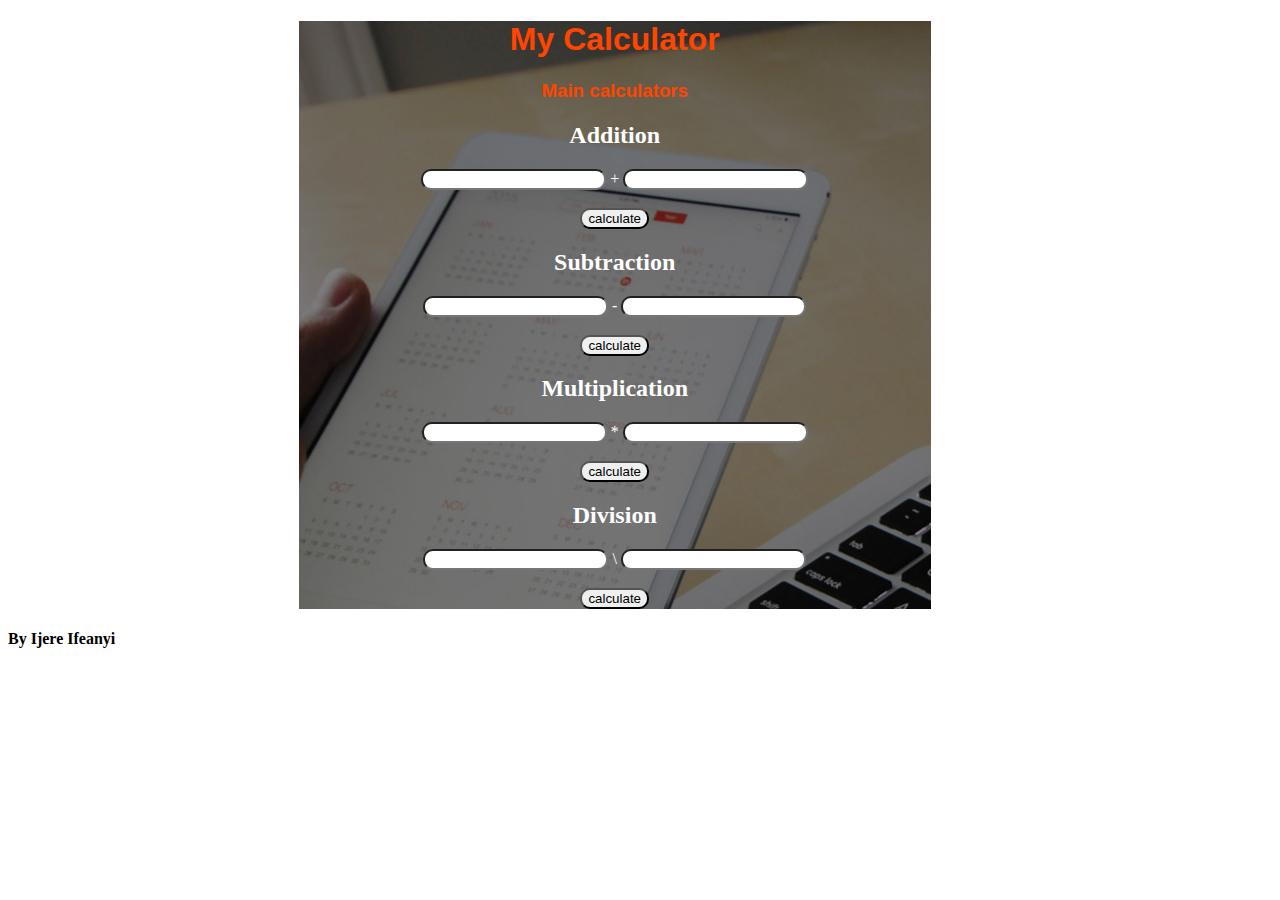
==== index.html @ 8f7dbbd5 "second commit" ====
<!DOCTYPE html>
<html>
<head>
<title>My Calculator</title> 
<link rel="stylesheet" type="text/css" href="css/style.css">
</head>
	<body>
		<div class="header">
		<div class="head">
	<h1>My Calculator</h1>
	<h3>Main calculators</h3>
		</div>
	<form id="percentage">
		<h2>Addition</h2> 
<!--addition-->
	<input type="text" id="firstinput"> +
	<input type="text" id="secondinput">	<br><br>
		<input type="submit" class="submit" value="calculate"><br>
		<!--end of addition-->
	</form>
		
		
		<!--subtraction-->
	<form id="subtraction">  
		<h2>Subtraction</h2>
		<input type="text" id="subinput"> - <input type="text" id="secondsub">	<br><br>
	<input type="submit" class="submit" value="calculate">	
	</form>	
	<!--end of subtraction-->
		
		<!--Multiplication-->
		<form id="multiplication">
		<h2>Multiplication</h2>	
		<input type="text" id="multitext"> * <input type="text" id="submulti">	<br><br>
		<input type="submit" class="submit" value="calculate">
		</form>
		<!--end of multiplication-->
		
		<!--Division-->
		<form id="division">
		<h2>Division</h2>
		<input type="text" id="divinput"> \ <input type="text" id="divtext"> <br><br>
		<input type="submit" class="submit" value="calculate">
		</form>
		<!--end of division-->
		
	<h2 id="mainresult" class="cut"></h2>	
	
	<script type="text/javascript" src="js/acc.js"></script>
			</div>
			<h4>By Ijere Ifeanyi</h4>
	</body>
	
    </html>
---- css/style.css ----
.header{
	background-image: url(../image/banner1.jpg);
	width: 50%;
	margin-left: 23%; 
	
}


.head{
	text-align: center;
	font-family: sans-serif;
	color: orangered;
}
form{
	text-align: center;
	color: white;
	
}
.cut{
	text-align: center;
	color: whitesmoke;
}

input{
	border-radius: 10px;
}

.submit:hover{
	color: blue;
	cursor: pointer;
	background-color: chartreuse;
}
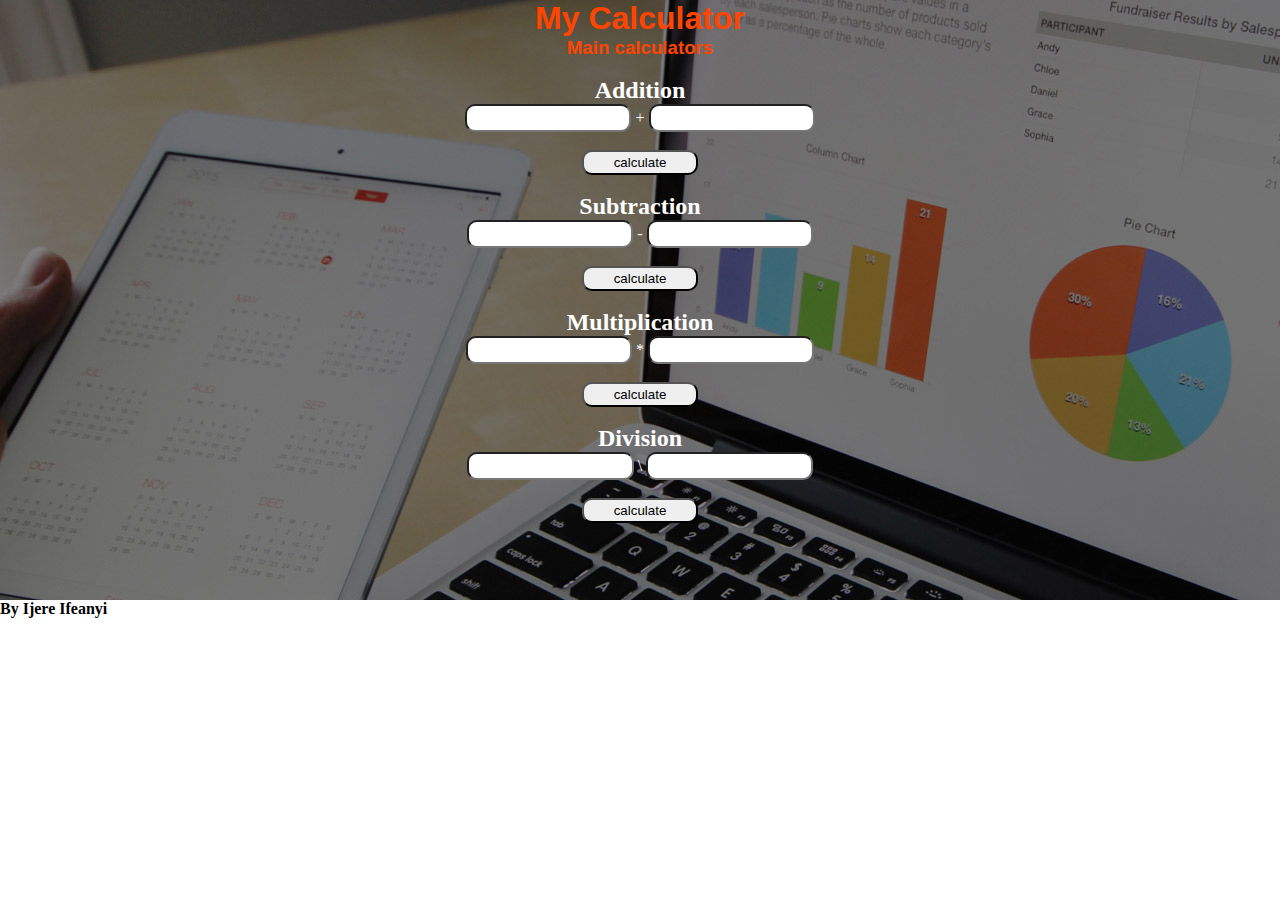
==== commit fa847098: "second1 commit" ====
--- a/index.html
+++ b/index.html
@@ -8,14 +8,14 @@
 		<div class="header">
 		<div class="head">
 	<h1>My Calculator</h1>
-	<h3>Main calculators</h3>
+	<h3>Main calculators</h3> <br>
 		</div>
 	<form id="percentage">
 		<h2>Addition</h2> 
 <!--addition-->
 	<input type="text" id="firstinput"> +
 	<input type="text" id="secondinput">	<br><br>
-		<input type="submit" class="submit" value="calculate"><br>
+		<input type="submit" class="submit" value="calculate"><br><br>
 		<!--end of addition-->
 	</form>
 		
@@ -24,23 +24,23 @@
 	<form id="subtraction">  
 		<h2>Subtraction</h2>
 		<input type="text" id="subinput"> - <input type="text" id="secondsub">	<br><br>
-	<input type="submit" class="submit" value="calculate">	
-	</form>	
+	<input type="submit" class="submit" value="calculate"> 
+	</form>	<br>
 	<!--end of subtraction-->
 		
 		<!--Multiplication-->
 		<form id="multiplication">
 		<h2>Multiplication</h2>	
 		<input type="text" id="multitext"> * <input type="text" id="submulti">	<br><br>
-		<input type="submit" class="submit" value="calculate">
-		</form>
+		<input type="submit" class="submit" value="calculate"> 
+		</form> <br>
 		<!--end of multiplication-->
 		
 		<!--Division-->
 		<form id="division">
 		<h2>Division</h2>
 		<input type="text" id="divinput"> \ <input type="text" id="divtext"> <br><br>
-		<input type="submit" class="submit" value="calculate">
+		<input type="submit" class="submit" value="calculate"> 
 		</form>
 		<!--end of division-->
 		
--- a/css/style.css
+++ b/css/style.css
@@ -1,10 +1,14 @@
+*{
+	margin: 0%;
+	padding: 0%;
+	box-sizing: border-box;
+}
 .header{
 	background-image: url(../image/banner1.jpg);
-	width: 50%;
-	margin-left: 23%; 
+	width: 100%;
+	height: 600px; 
 	
 }
-
 
 .head{
 	text-align: center;
@@ -23,8 +27,14 @@
 
 input{
 	border-radius: 10px;
+	height: 28px;
+	width: 13%;
+	
 }
-
+.submit{
+	width: 9%;
+	height: 25px;
+}
 .submit:hover{
 	color: blue;
 	cursor: pointer;
